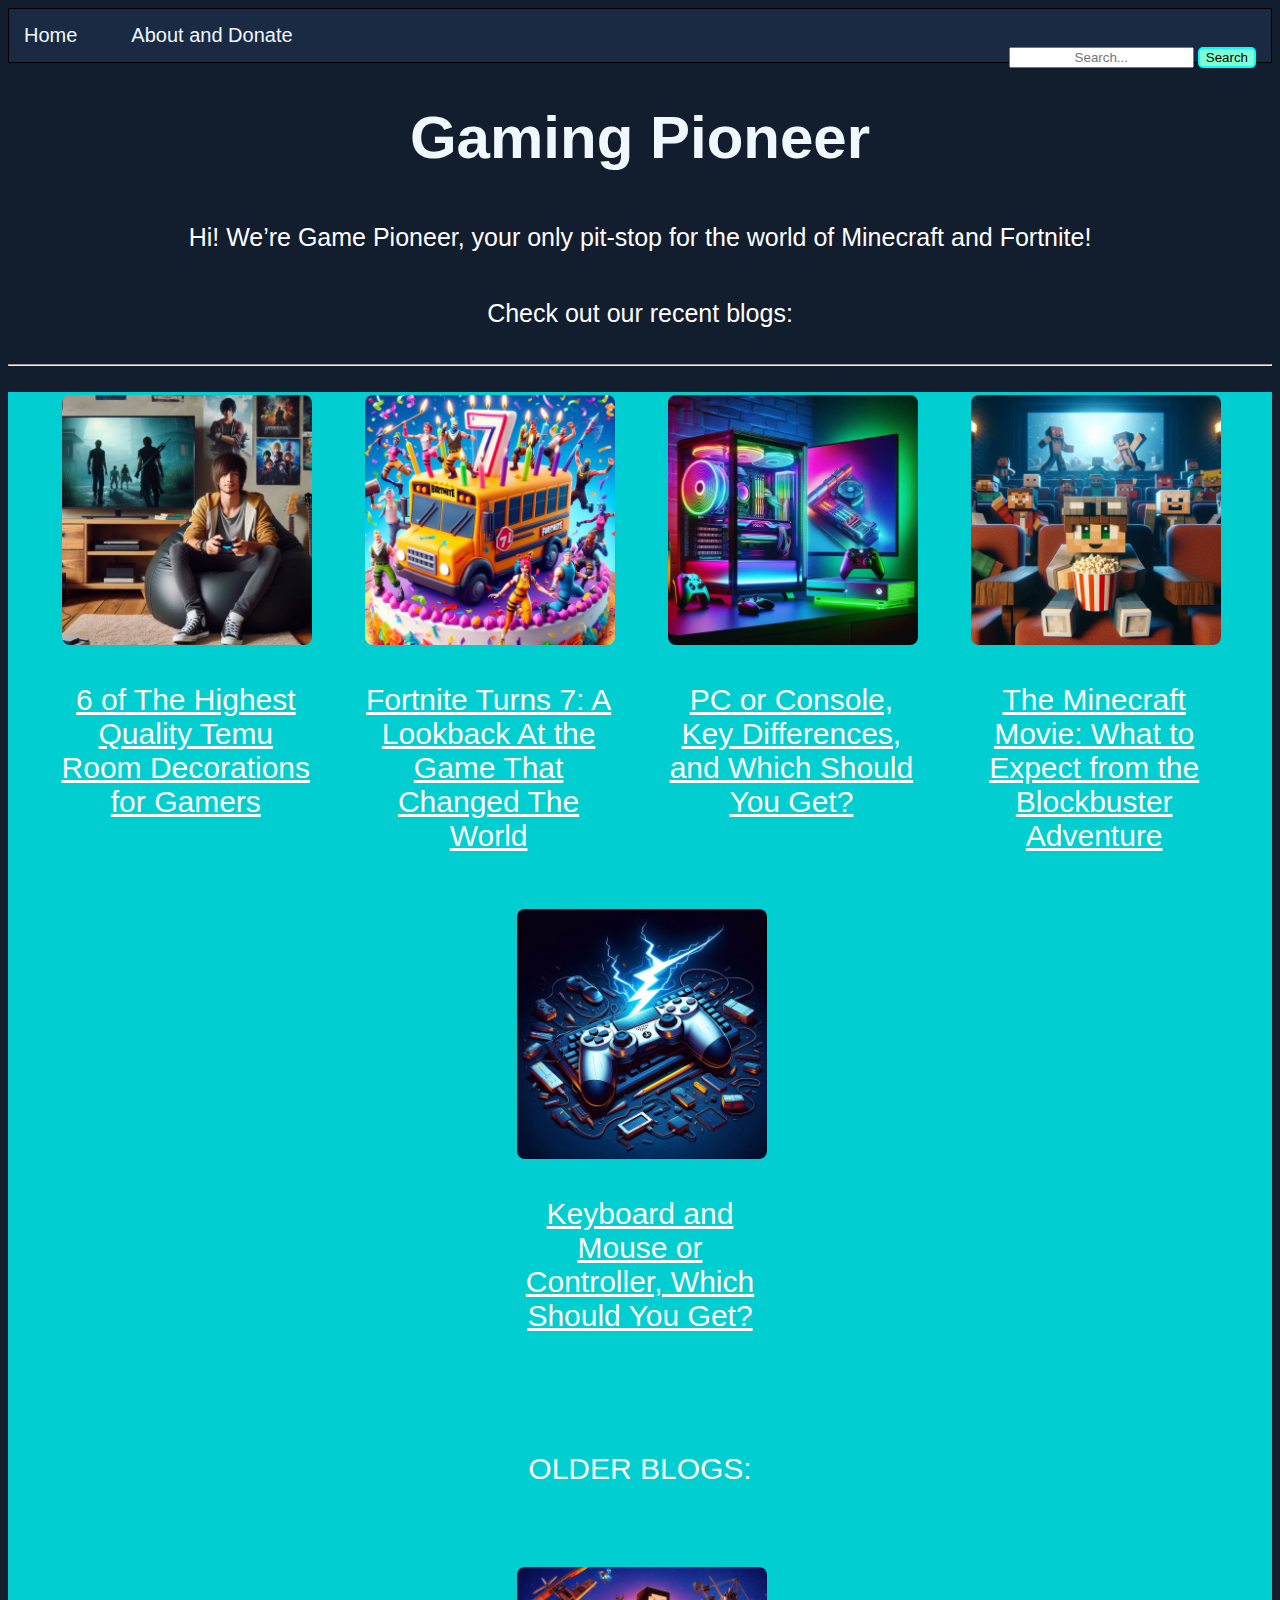
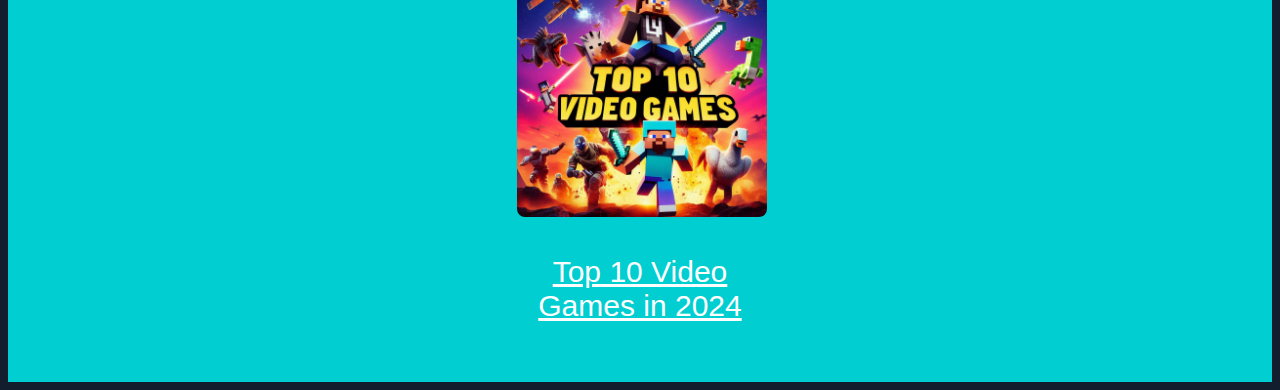
==== index.html @ 7543ebaf "changed font stuff to other blogs title" ====
<!DOCTYPE html>
<html lang="en">
<head>
    <title>Home - Gaming Pioneer</title>
    <meta name="google-adsense-account" content="ca-pub-6951443148000766">
    <meta name="viewport" content="width=device-width, initial-scale=1.0">
    <meta title="Home - Gaming Pioneer">
    <meta name="description" content="Welcome to Gaming Pioneer, your one-stop shop for Minecraft and Fortnite news and updates.">
    <link rel="stylesheet" href="style.css">
    <link rel="icon" type="image/x-icon" href="logo.png">
</head>

<body>

    <ul id="navbar">
        <li class="navbarbtn"><a class="navbartext" href="index">Home</a></li>
        <li class="navbarbtn"><a class="navbartext" href="aboutcontactdonate">About and Donate</a></li>
        <li> <form style="float: right;">
            <input type="text" placeholder="Search..." id="searchfield">
            <button type="submit">Search</button id="searchconfirm">
        </form></li>
    </ul>

    <h1>Gaming Pioneer</h1>
    <p class="paratext">Hi! We’re Game Pioneer, your only pit-stop for the world of Minecraft and Fortnite!</p>
    <p class="paratext">Check out our recent blogs:</p>
    <hr>
    <br>
    <div class="bluebg">
    <div class="links">
    
        <a href="temugamingdecorations"><div class="imgtextdiv">
            <img src="temufamingdecorimg.jpeg" class="imageforlinks"></img>
            <p class="linktext">6 of The Highest Quality Temu Room Decorations for Gamers</p>
        </div></a>

        <a href="fortnite7yearlife"><div class="imgtextdiv">
            <img src="fortniteturns7img.jpeg" class="imageforlinks"></img>
            <p class="linktext">Fortnite Turns 7: A Lookback At the Game That Changed The World</p>
        </div></a>

        <a href="pcorconsole"><div class="imgtextdiv">
            <img src="pcorconsole.jpeg" class="imageforlinks"></img>
            <p class="linktext">PC or Console, Key Differences, and Which Should You Get?</p>
        </div></a>

        <a href="theminecraftmovie"><div class="imgtextdiv">
            <img src="minecraftmovieimg.jpeg" class="imageforlinks"></img>
            <p class="linktext">The Minecraft Movie: What to Expect from the Blockbuster Adventure</p>
        </div></a>

        <a href="kbmvscontroller"><div class="imgtextdiv">
            <img src="kbmvscontrollerimg.jpeg" class="imageforlinks"></img>
            <p class="linktext">Keyboard and Mouse or Controller, Which Should You Get?</p>
        </div></a>

       </div>
       <p style="font-size: 30px; font-family: Arial, Helvetica, sans-serif; border: darkturquoise; background-color: darkturquoise; padding: 30px; text-align: center;">OLDER BLOGS:</p>
       <br>
       <div class="links">
        
        <a href="top10videogames"><div class="imgtextdiv">
            <img src="toptenvideogamesimg.jpeg" class="imageforlinks"></img>
            <p class="linktext">Top 10 Video Games in 2024</p>
        </div></a>

        </div>
    
    </div>
          
</div>
</body>


</html>
---- style.css ----
body{
    background-color: #121d2e;
}
.paratext{
    font-size: 25px;
    font-family: Arial, Helvetica, sans-serif;
    text-align: center;
    border-color: #121d2e;
}
h2{
    font-size: 40px;
    font-family:system-ui, -apple-system, BlinkMacSystemFont, 'Segoe UI', Roboto, Oxygen, Ubuntu, Cantarell, 'Open Sans', 'Helvetica Neue', sans-serif;
    color:aliceblue
}
p{
    font-size: 16px;
    font-family: Arial, Helvetica, sans-serif;
    color: white;
    border: solid;
    padding: 3px;
    border-color: #1a2a42;
    border-radius: 10px;
    border-width: 8px;
}
.subject{
    color: #1a2a42;
    width: 70%;
    margin: auto;
}
.mainblogwriting{
    background-color: black;
}

h1{
    font-size: 60px;
    color: aliceblue;
    text-align: center;
    font-family:'Gill Sans', 'Gill Sans MT', Calibri, 'Trebuchet MS', sans-serif;
}
a{
    text-align: center;
    font-size: 20px;
    color: white;
}
.links{
    text-align: center;
    display: flex;
    justify-content: space-evenly;
    flex-wrap: wrap;
    border: darkturquoise solid;
    background-color: darkturquoise;
}
.sidebar{
    width: 25%;
    
}
button{
    border-style: solid;
    border-color: aqua;
    border-radius: 5px;
    background-color: aquamarine;
}
#logo{
    left: 10px;
    top: 10px;
    height: 8%;
    width: 8%;
    position: relative
}
#navbar{
    list-style-type: none;
    margin: 0;
    padding: 0;
    border: 1px solid ;
    padding: 15px;
    background-color: #1a2a42;
    
}
.navbarbtn{
    display: inline;
    margin-right: 50px;
    text-align: right;
}
.navbartext{
    text-decoration: none;
    font-family: 'Franklin Gothic Medium', 'Arial Narrow', Arial, sans-serif;
    color: aliceblue;
    text-align: right;
}
.navbartext:hover{
    text-decoration: underline;
}
#searchbtn{
    float: right;
}
.squaresearch{
    width: 100px;
    height: 100px;
}
.imageforlinks{
    width: 250px;
    height: 250px;
    border-radius: 8px;
}
.imgtextdiv{
    text-align: center;
    display: inline;
    border: darkturquoise solid;
    background-color: darkturquoise;;
}
.imgtextdiv:hover{
    size: 10%;
}
.linktext{
    font-size: 30px;
    font-family: Arial, Helvetica, sans-serif;
    border: none;
    width: 250px;
}
.afiliatelinks{
    color: orange;
}
.bluebg{
    background-color: darkturquoise
}
#searchfield{
    text-align: center;
}
#searchconfirm{
    text-align: center;
}
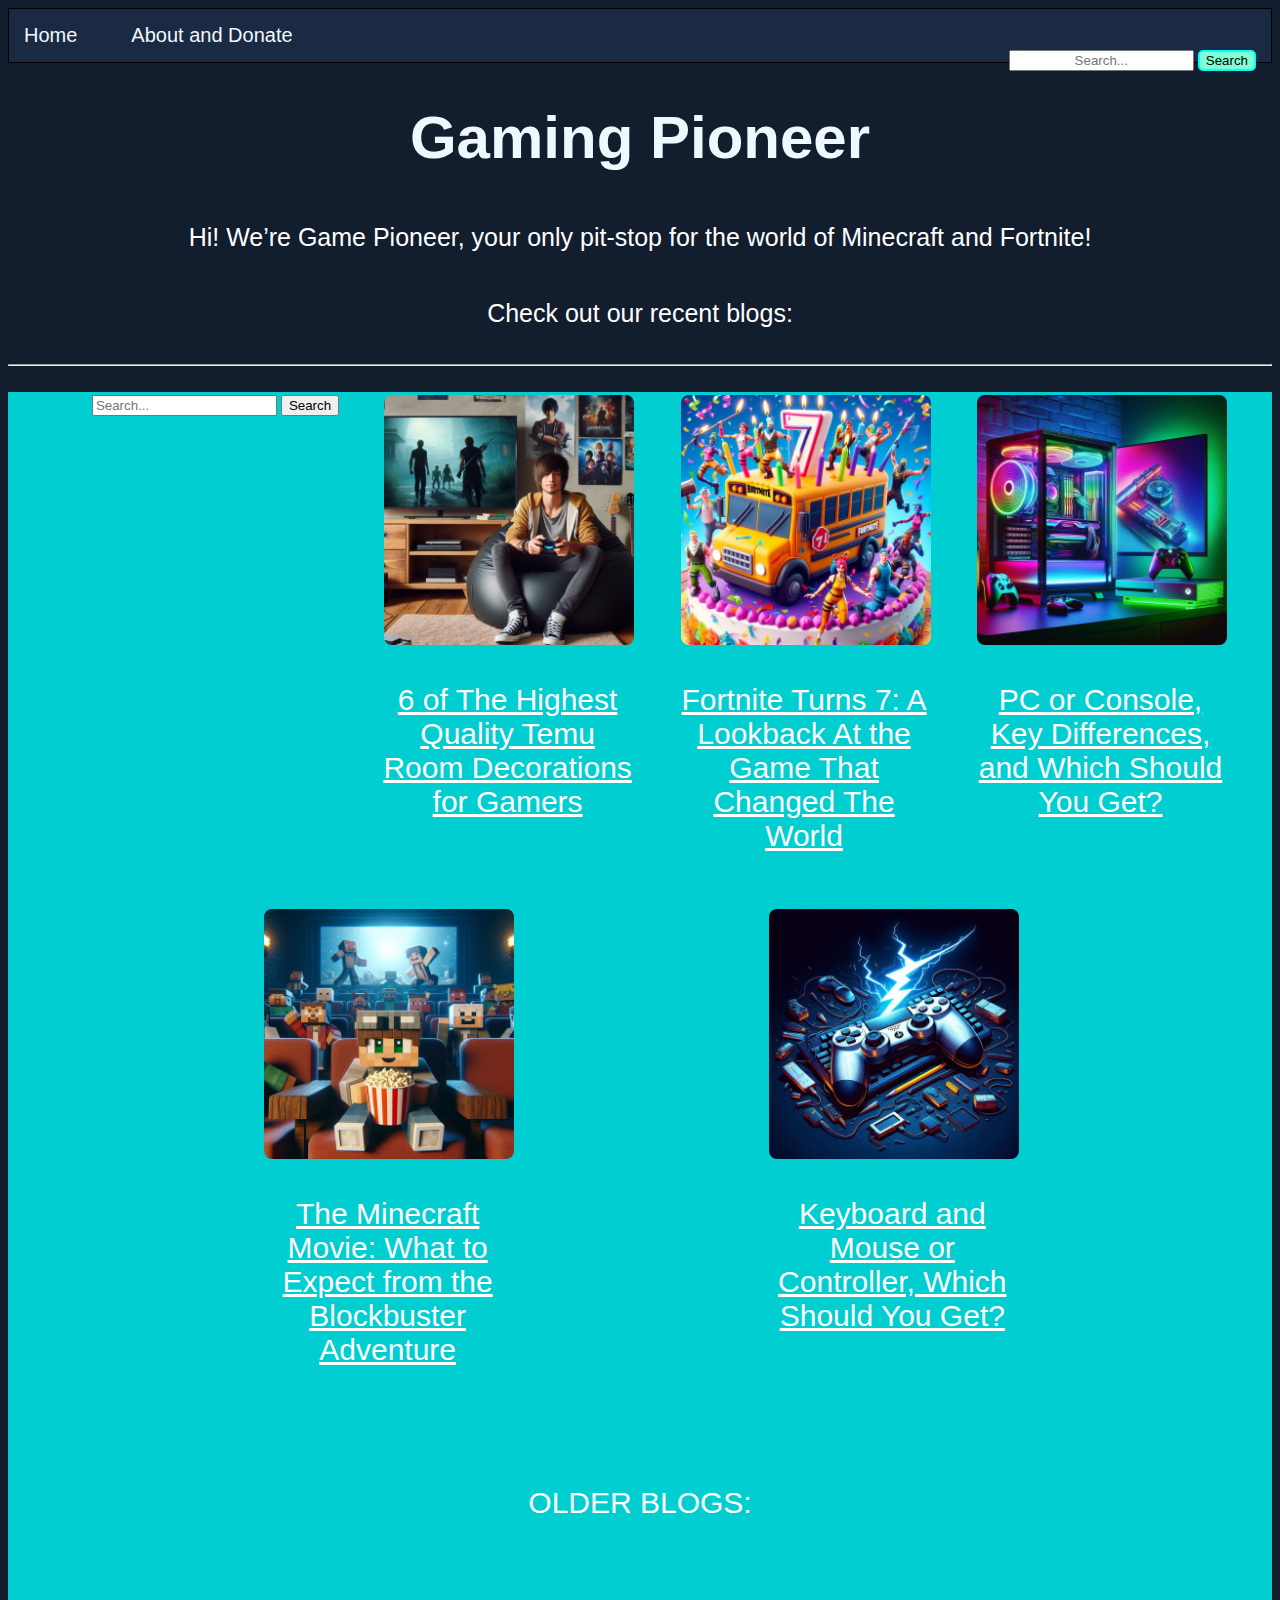
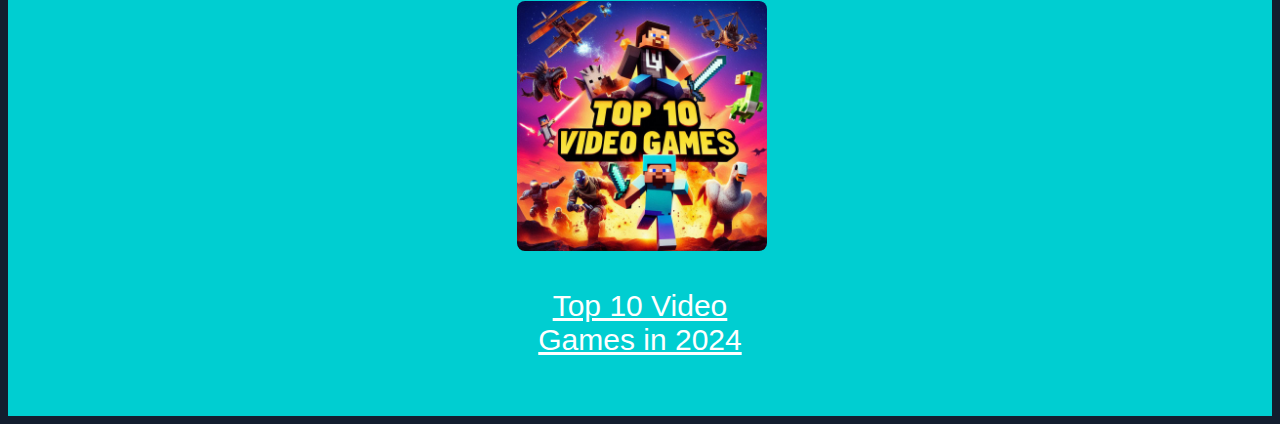
==== commit d7f1df36: "search" ====
--- a/index.html
+++ b/index.html
@@ -11,13 +11,14 @@
 </head>
 
 <body>
+    <script src="searchscript.js"></script>
 
     <ul id="navbar">
         <li class="navbarbtn"><a class="navbartext" href="index">Home</a></li>
         <li class="navbarbtn"><a class="navbartext" href="aboutcontactdonate">About and Donate</a></li>
         <li> <form style="float: right;">
             <input type="text" placeholder="Search..." id="searchfield">
-            <button type="submit">Search</button id="searchconfirm">
+            <a href="searchresults"><button type="submit">Search</button id="searchconfirm"></a>
         </form></li>
     </ul>
 
@@ -28,6 +29,15 @@
     <br>
     <div class="bluebg">
     <div class="links">
+
+        <br>
+
+        <div class="search-bar">
+            <form id="searchForm">
+                <input type="text" id="searchInput" placeholder="Search..." autocomplete="off" />
+                <input type="submit" value="Search" />
+            </form>
+        </div>
     
         <a href="temugamingdecorations"><div class="imgtextdiv">
             <img src="temufamingdecorimg.jpeg" class="imageforlinks"></img>
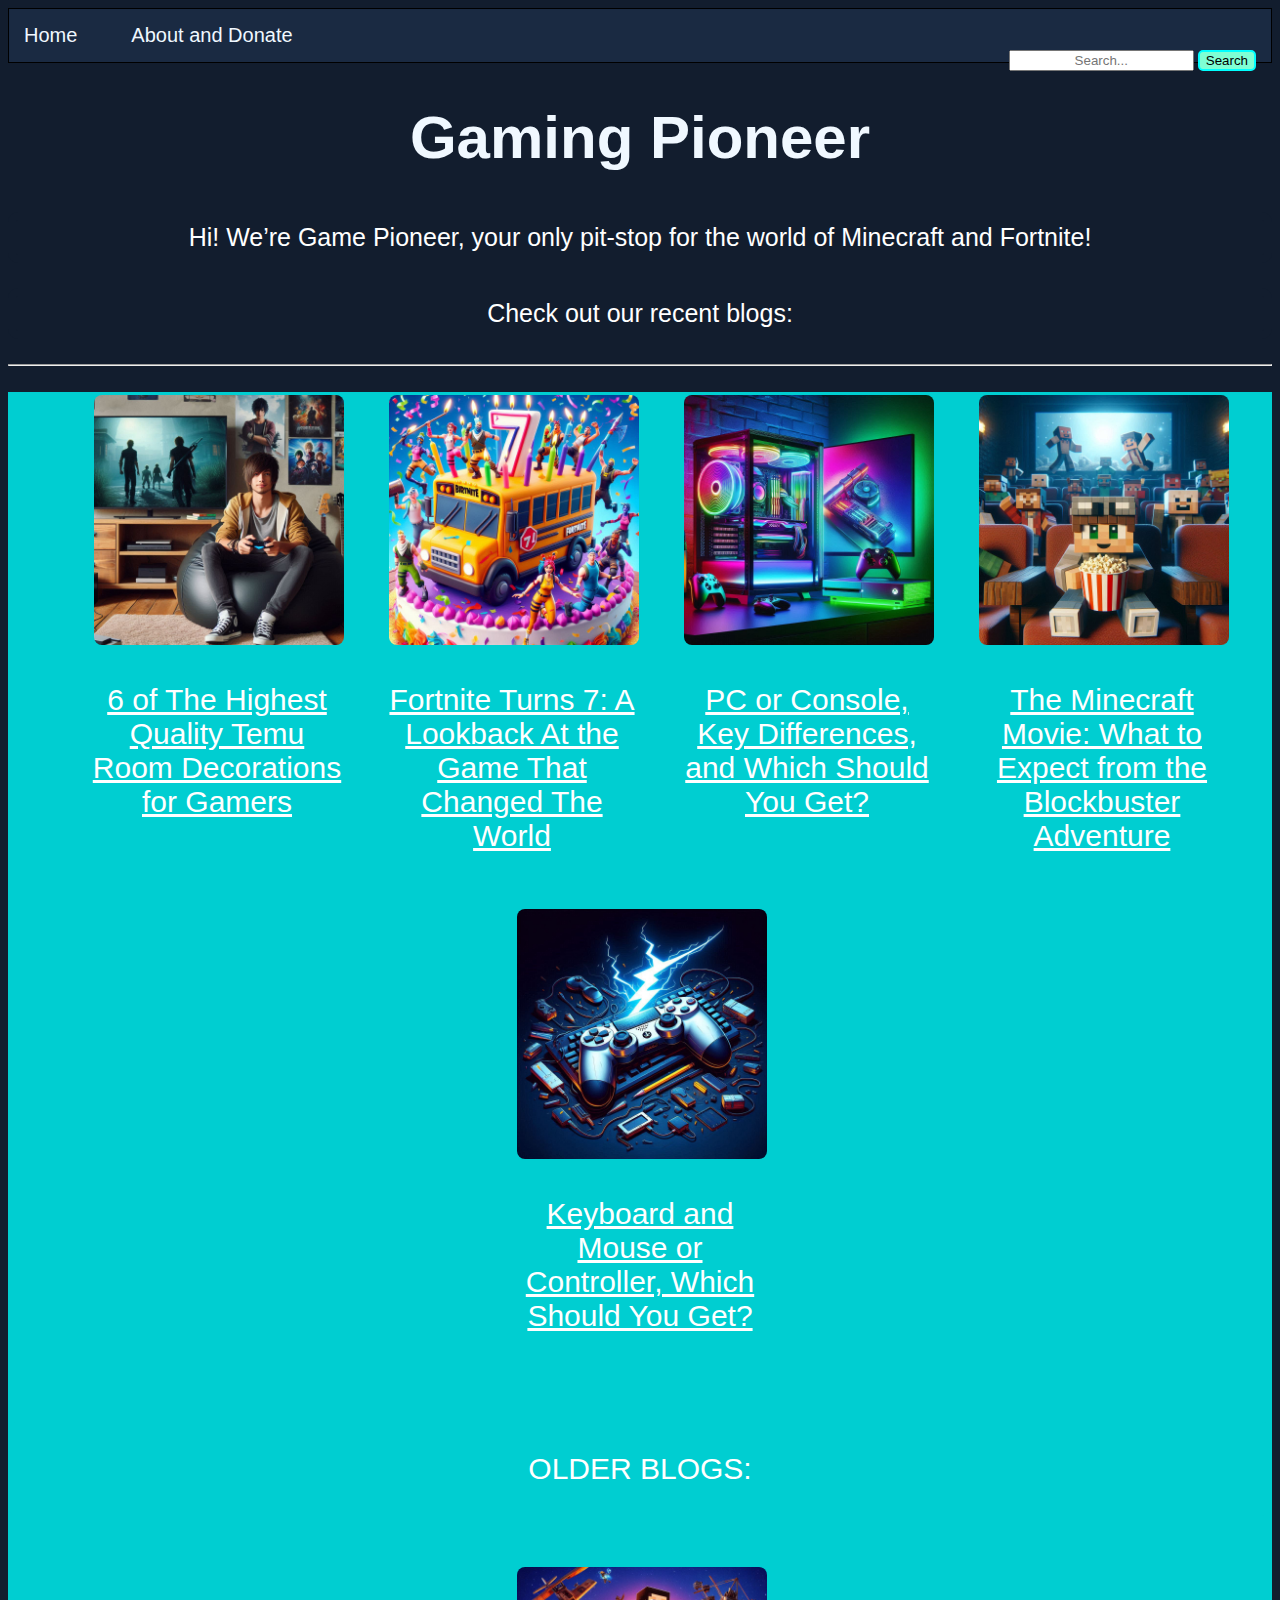
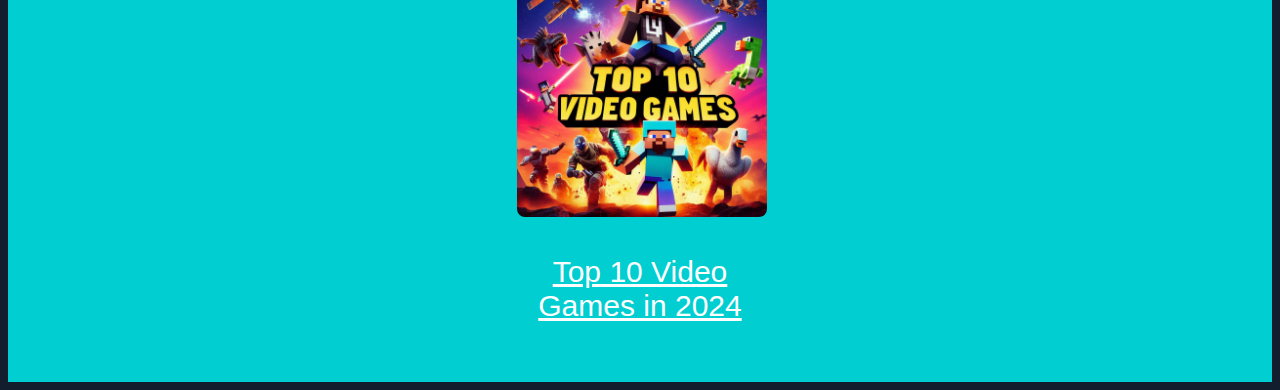
==== commit 0b7b490e: "remove search" ====
--- a/index.html
+++ b/index.html
@@ -32,13 +32,6 @@
 
         <br>
 
-        <div class="search-bar">
-            <form id="searchForm">
-                <input type="text" id="searchInput" placeholder="Search..." autocomplete="off" />
-                <input type="submit" value="Search" />
-            </form>
-        </div>
-    
         <a href="temugamingdecorations"><div class="imgtextdiv">
             <img src="temufamingdecorimg.jpeg" class="imageforlinks"></img>
             <p class="linktext">6 of The Highest Quality Temu Room Decorations for Gamers</p>
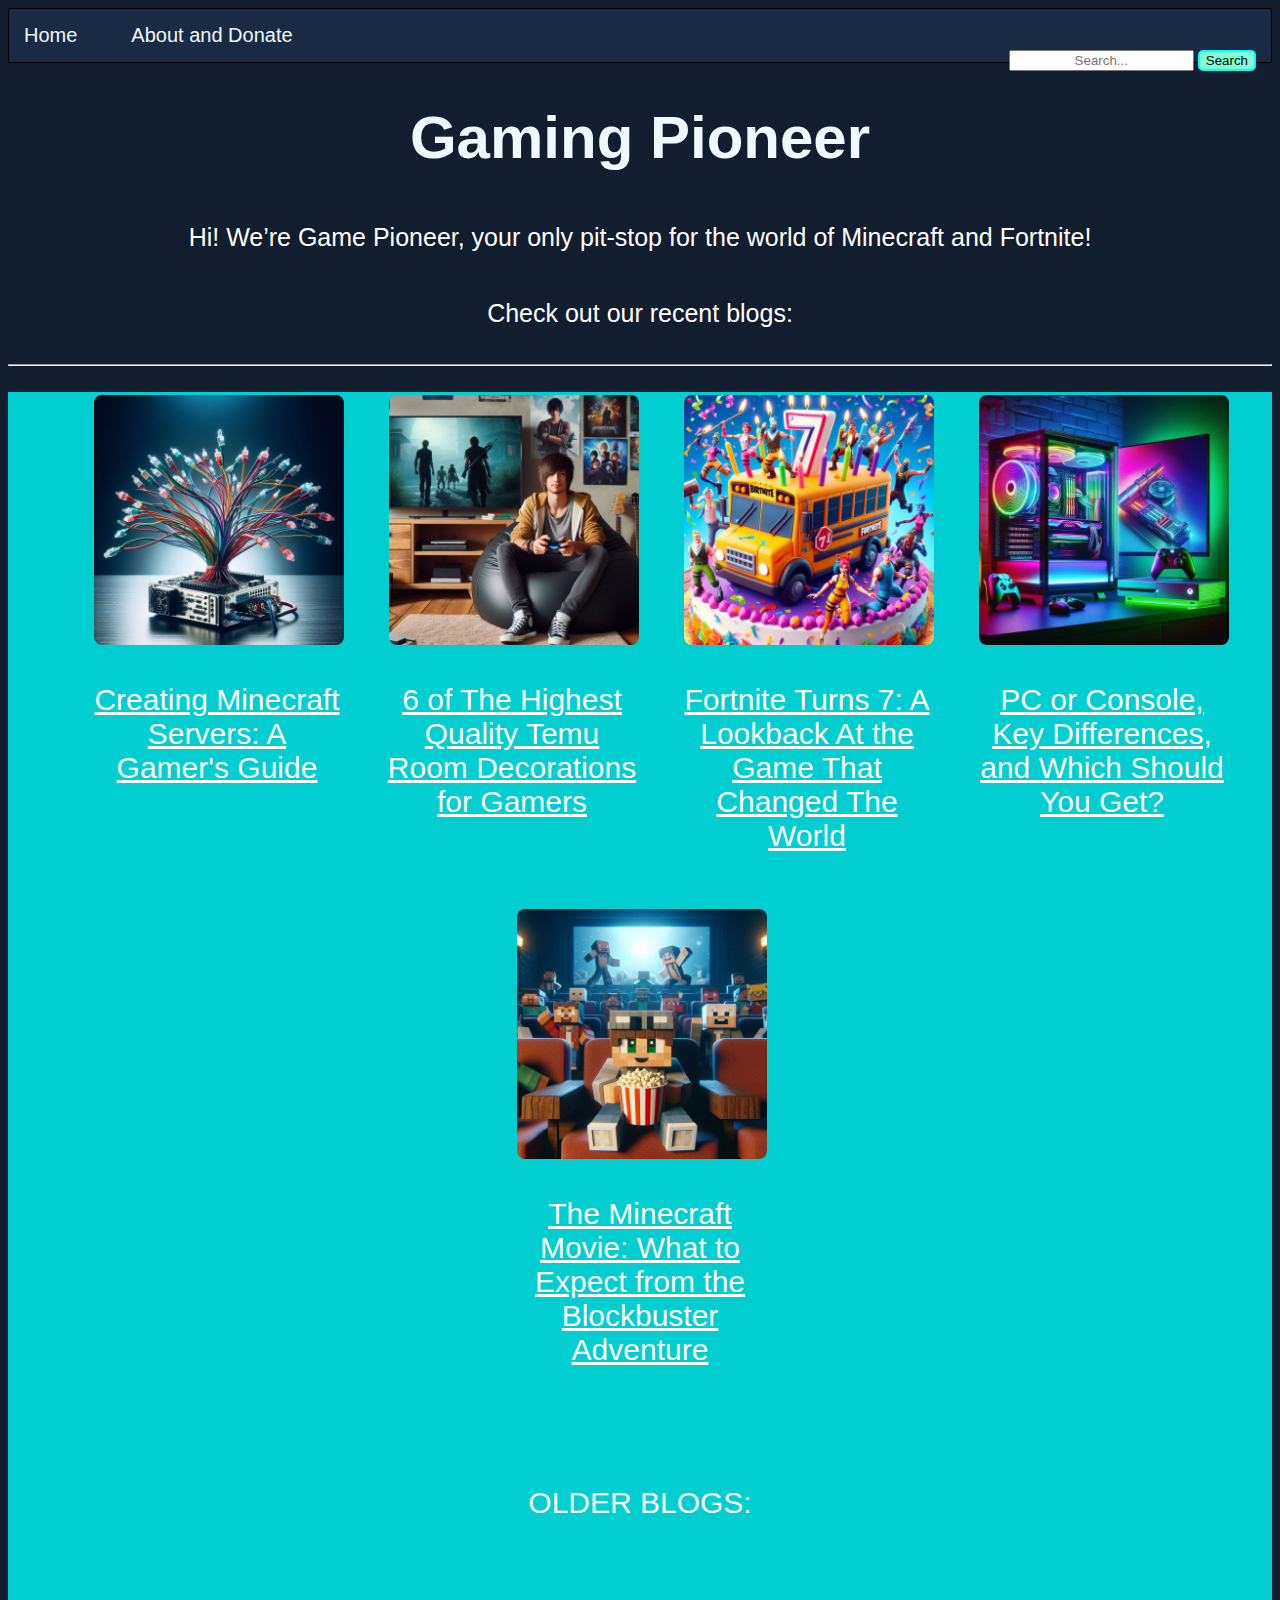
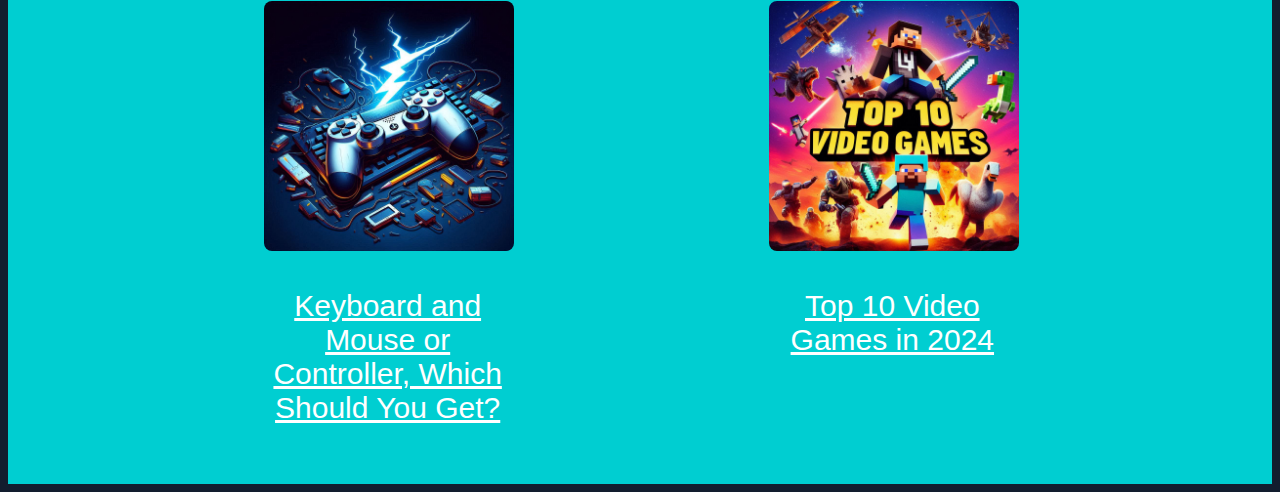
==== commit 47c482e1: "gamers guide to creating servers" ====
--- a/index.html
+++ b/index.html
@@ -29,8 +29,12 @@
     <br>
     <div class="bluebg">
     <div class="links">
-
         <br>
+        
+        <a href="createaminecraftserver"><div class="imgtextdiv">
+            <img src="createaminecraftserver.jpeg" class="imageforlinks"></img>
+            <p class="linktext">Creating Minecraft Servers: A Gamer's Guide</p>
+        </div></a>
 
         <a href="temugamingdecorations"><div class="imgtextdiv">
             <img src="temufamingdecorimg.jpeg" class="imageforlinks"></img>
@@ -52,15 +56,15 @@
             <p class="linktext">The Minecraft Movie: What to Expect from the Blockbuster Adventure</p>
         </div></a>
 
+       </div>
+       <p style="font-size: 30px; font-family: Arial, Helvetica, sans-serif; border: darkturquoise; background-color: darkturquoise; padding: 30px; text-align: center;">OLDER BLOGS:</p>
+       <br>
+       <div class="links">
+
         <a href="kbmvscontroller"><div class="imgtextdiv">
             <img src="kbmvscontrollerimg.jpeg" class="imageforlinks"></img>
             <p class="linktext">Keyboard and Mouse or Controller, Which Should You Get?</p>
         </div></a>
-
-       </div>
-       <p style="font-size: 30px; font-family: Arial, Helvetica, sans-serif; border: darkturquoise; background-color: darkturquoise; padding: 30px; text-align: center;">OLDER BLOGS:</p>
-       <br>
-       <div class="links">
         
         <a href="top10videogames"><div class="imgtextdiv">
             <img src="toptenvideogamesimg.jpeg" class="imageforlinks"></img>
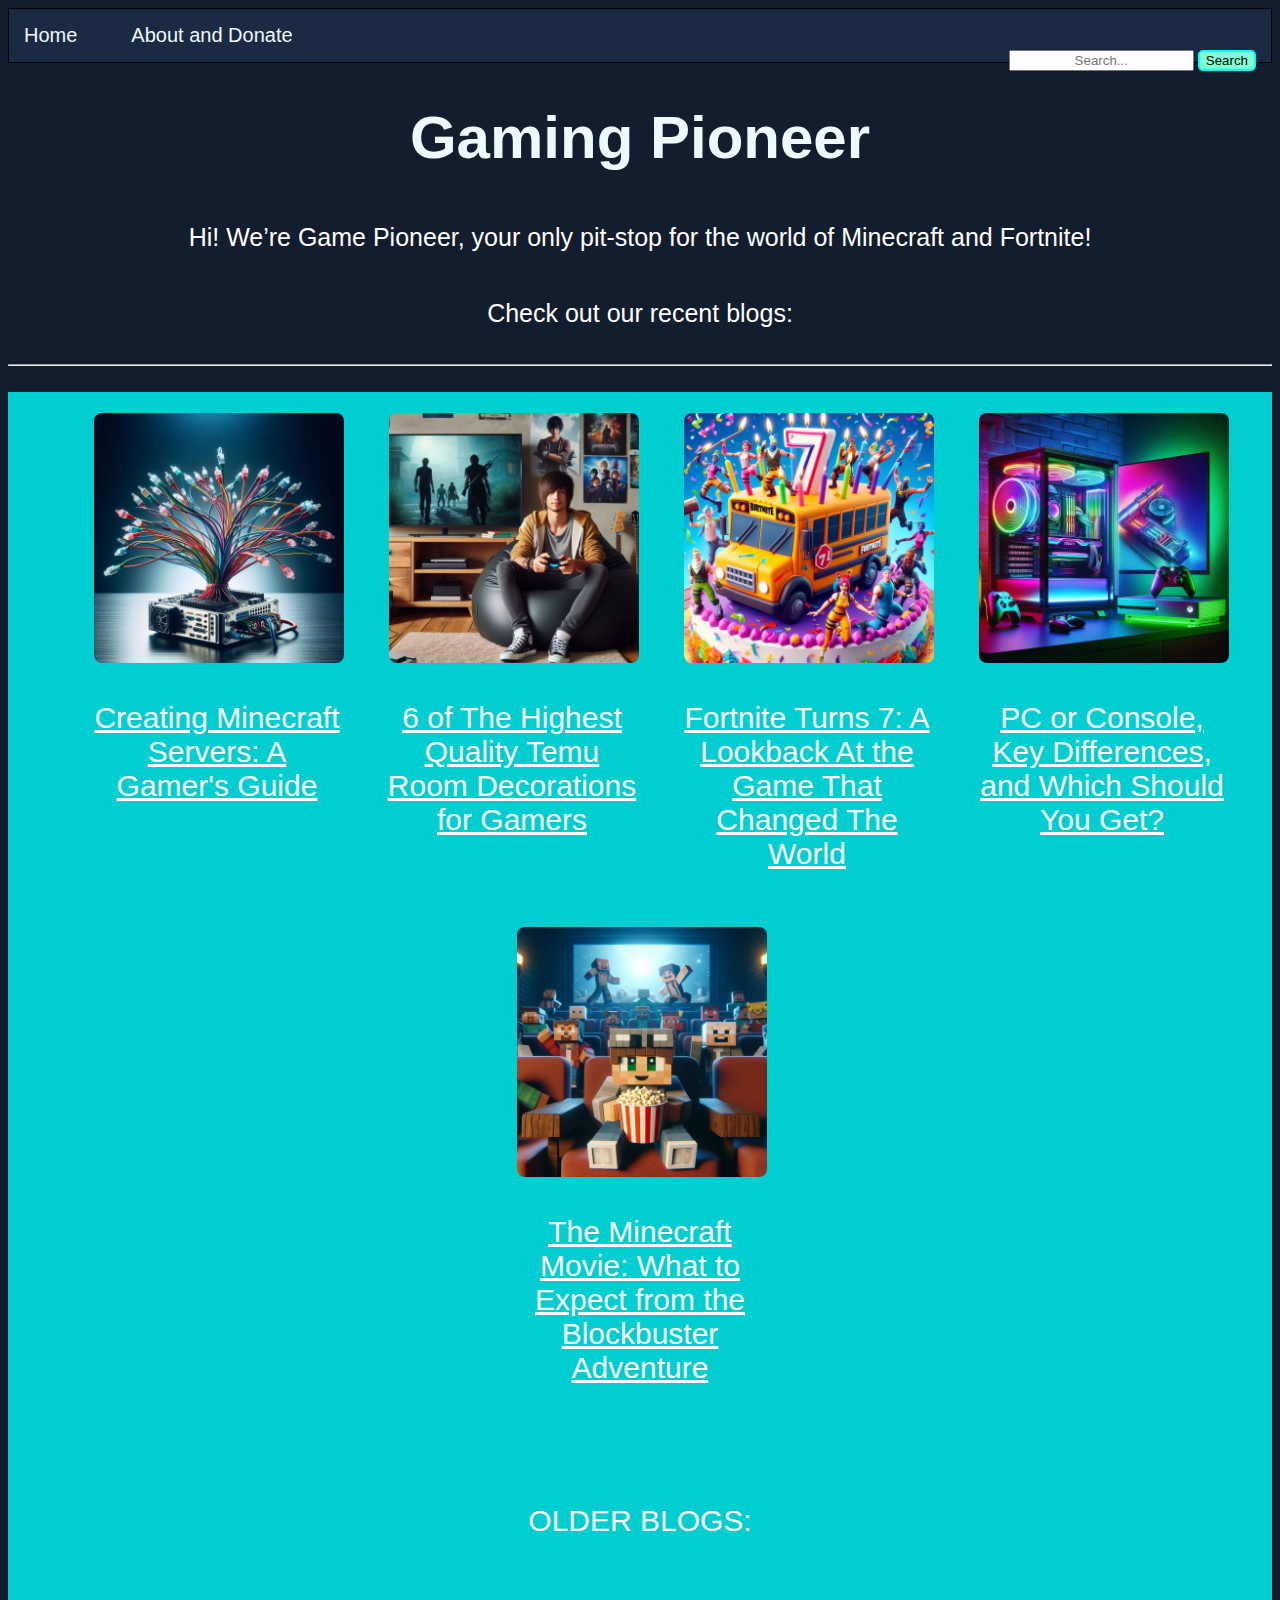
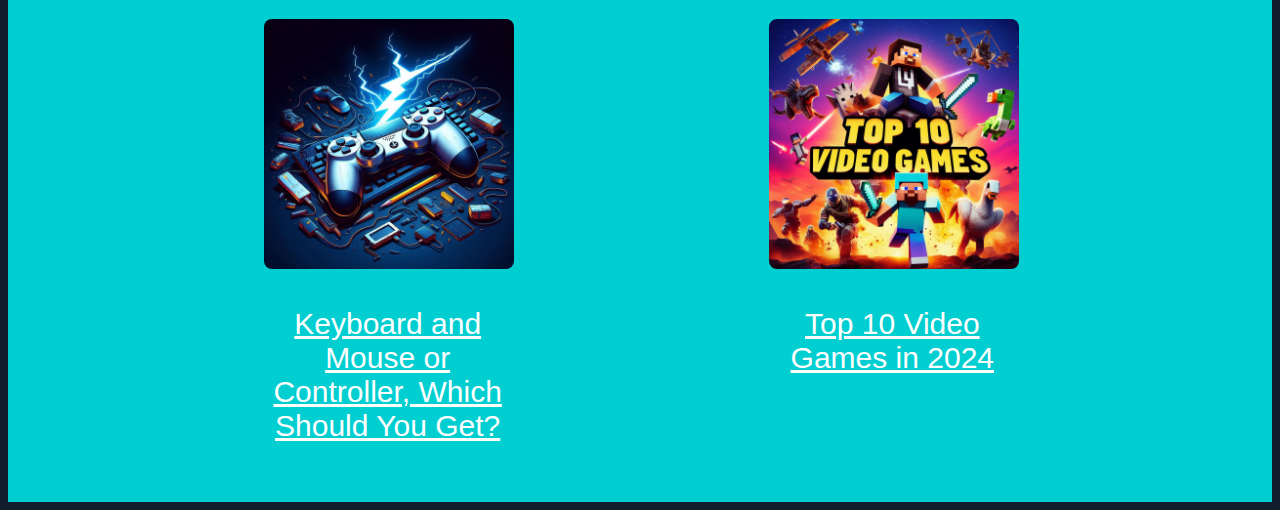
==== commit 11d0630a: "added gap" ====
--- a/index.html
+++ b/index.html
@@ -28,6 +28,7 @@
     <hr>
     <br>
     <div class="bluebg">
+        <br>
     <div class="links">
         <br>
         
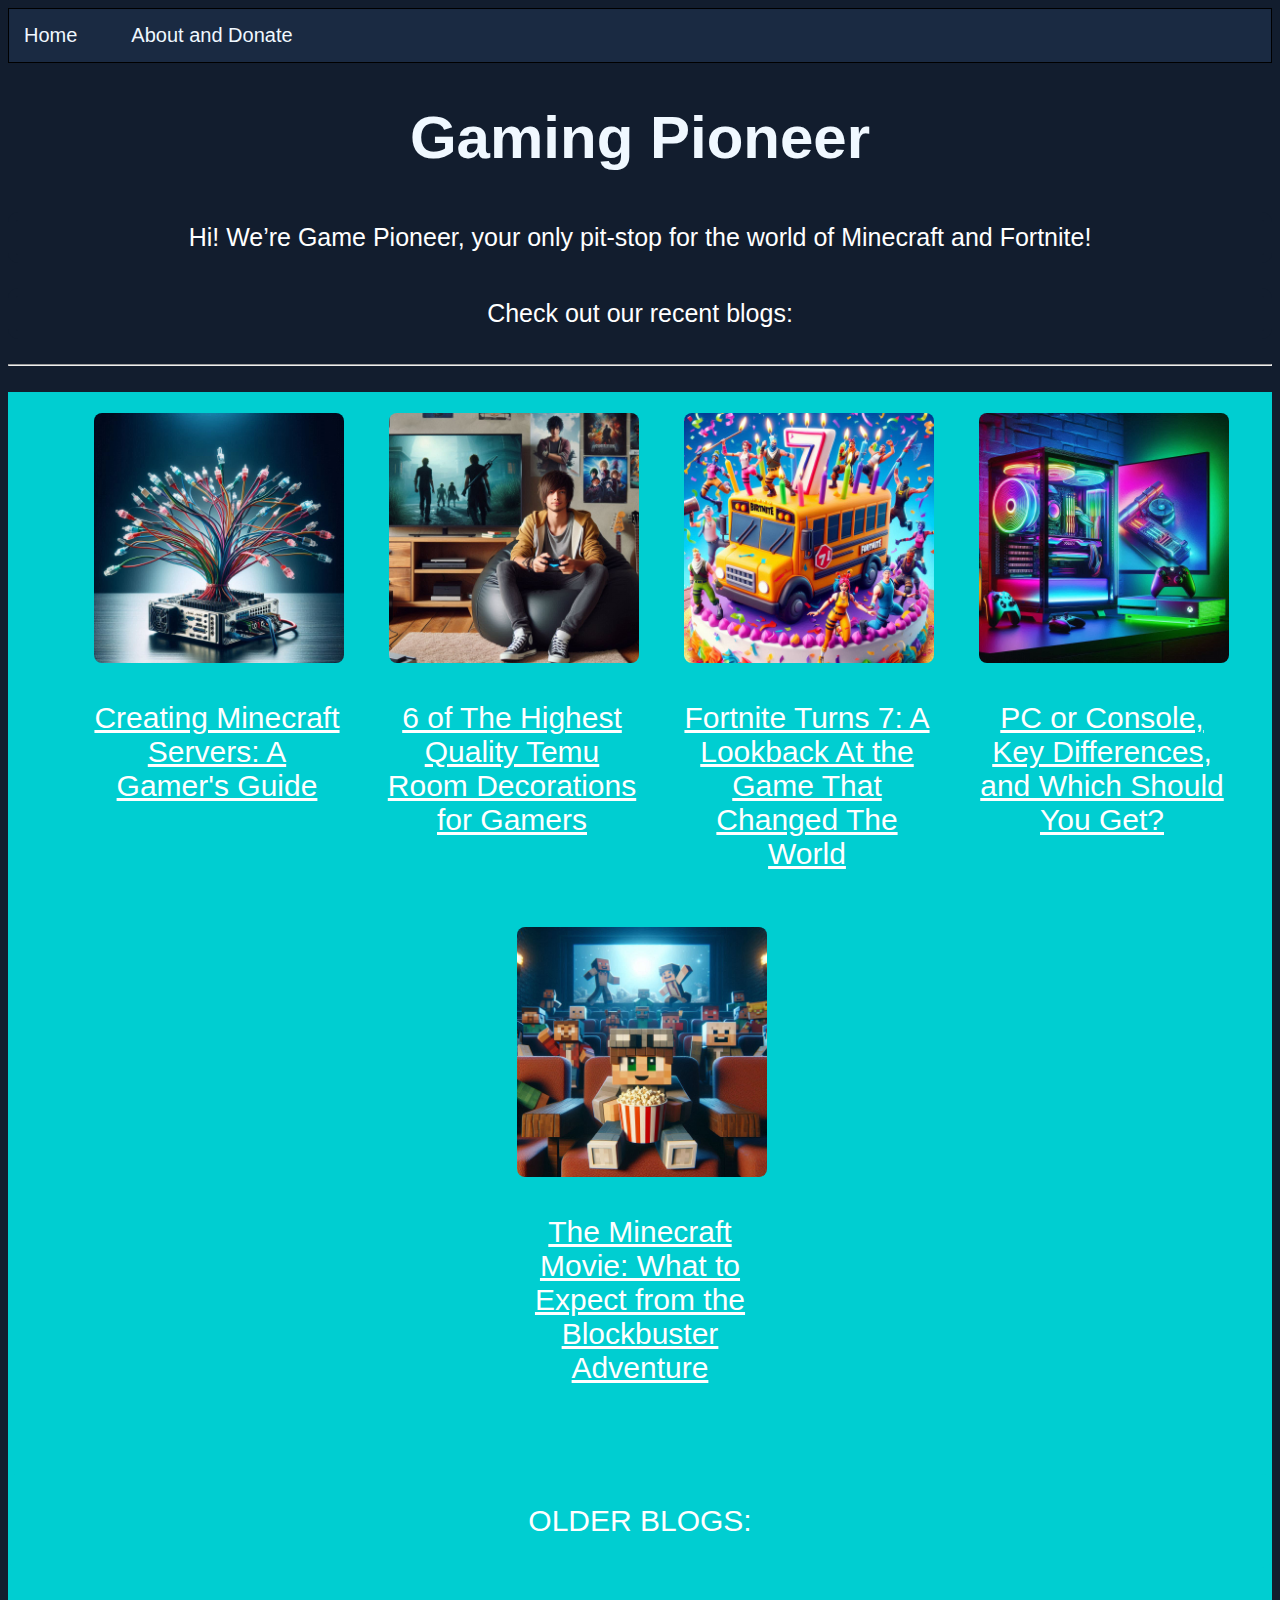
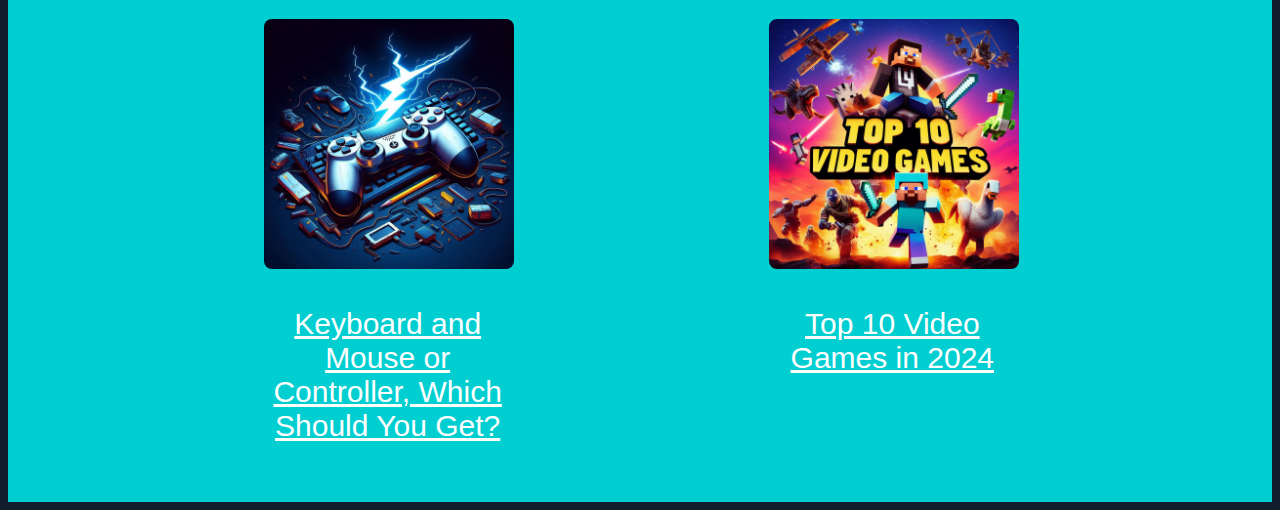
==== commit fff0099b: "finish removing searchbar." ====
--- a/index.html
+++ b/index.html
@@ -16,10 +16,6 @@
     <ul id="navbar">
         <li class="navbarbtn"><a class="navbartext" href="index">Home</a></li>
         <li class="navbarbtn"><a class="navbartext" href="aboutcontactdonate">About and Donate</a></li>
-        <li> <form style="float: right;">
-            <input type="text" placeholder="Search..." id="searchfield">
-            <a href="searchresults"><button type="submit">Search</button id="searchconfirm"></a>
-        </form></li>
     </ul>
 
     <h1>Gaming Pioneer</h1>
@@ -79,5 +75,4 @@
 </div>
 </body>
 
-
 </html>--- a/style.css
+++ b/style.css
@@ -10,7 +10,8 @@
 h2{
     font-size: 40px;
     font-family:system-ui, -apple-system, BlinkMacSystemFont, 'Segoe UI', Roboto, Oxygen, Ubuntu, Cantarell, 'Open Sans', 'Helvetica Neue', sans-serif;
-    color:aliceblue
+    color:aliceblue;
+    text-align:center;
 }
 p{
     font-size: 16px;
@@ -27,9 +28,10 @@
     width: 70%;
     margin: auto;
 }
-.mainblogwriting{
-    background-color: black;
-}
+@media screen and (max-width: 1300px) {
+    .subject{
+    width: 100%;
+}}
 
 h1{
     font-size: 60px;
